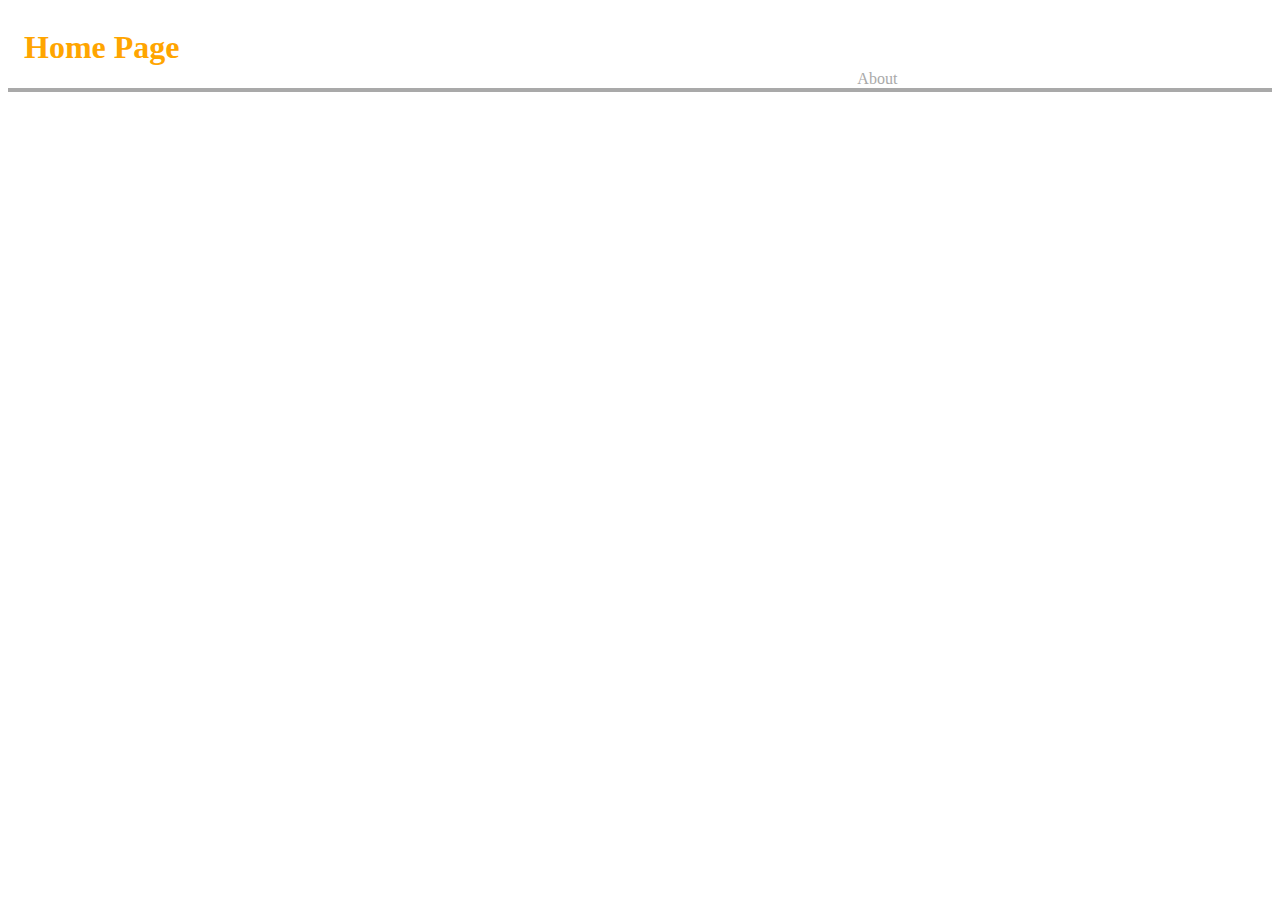
==== app/index.html @ ccac497c "initial commit" ====
<!DOCTYPE html>
<html>
  <head>
    <meta charset="utf-8">
    <title>Home Page</title>
    <link rel="stylesheet" href="styles.css">
  </head>
  <body>
    <header>
      <h1>Home Page</h1>
      <nav>
        <a href="about.html">About</a>
      </nav>
    </header>
  </body>
</html>
---- app/styles.css ----
header {
  display: grid;
  grid-template-columns: repeat(6, 1fr);
  grid-gap: 10px;
  align-items: end;
  border-bottom: .3rem solid darkgrey;
}

h1 {
  grid-column: 1/span 2;
  margin-left: 1rem;
  color: orange;
}

nav {
  grid-column: 5/ span 2;
}

nav a {
  text-decoration: none;
  color: darkgrey;
  font-size:
}
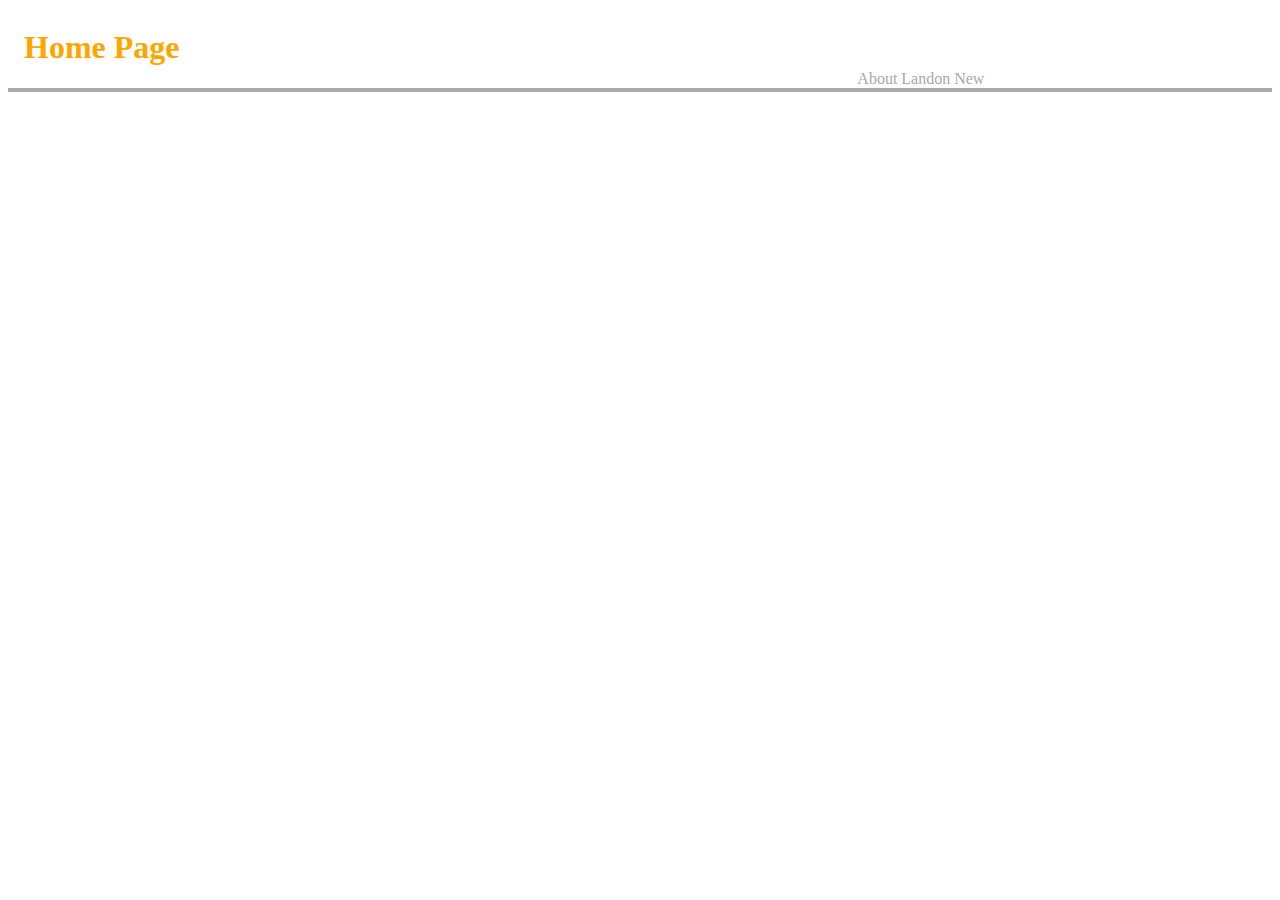
==== commit 323198bf: "added landon.html" ====
--- a/app/index.html
+++ b/app/index.html
@@ -10,7 +10,10 @@
       <h1>Home Page</h1>
       <nav>
         <a href="about.html">About</a>
+        <a href="landon.html">Landon</a>
+        <a href="newindex.html">New</a>
       </nav>
     </header>
+    <script src='app.js'></script>
   </body>
 </html>
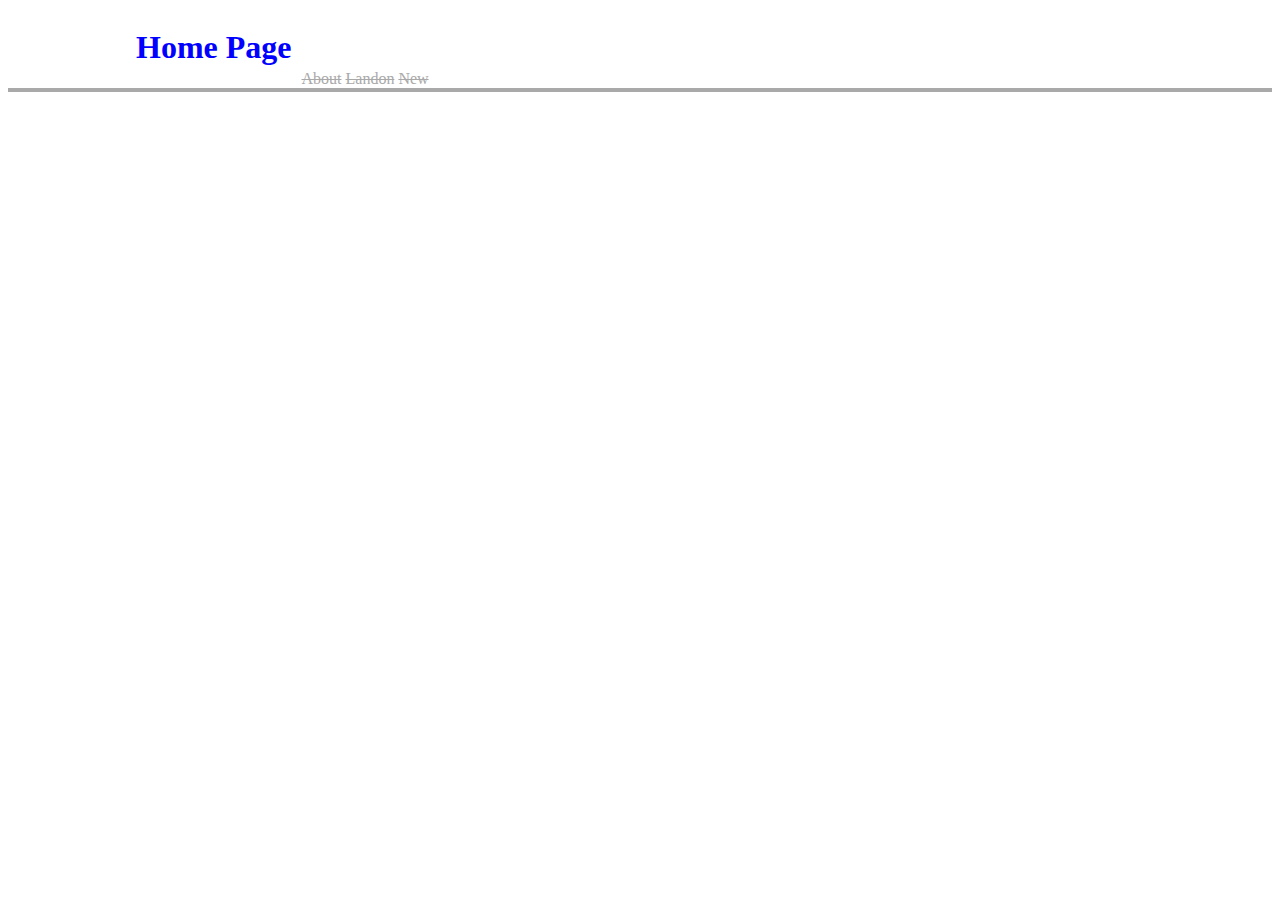
==== commit bed15a1d: "added landon.css" ====
--- a/app/index.html
+++ b/app/index.html
@@ -4,6 +4,7 @@
     <meta charset="utf-8">
     <title>Home Page</title>
     <link rel="stylesheet" href="styles.css">
+    <link rel="stylesheet" href="landon.css">
   </head>
   <body>
     <header>
--- a/app/styles.css
+++ b/app/styles.css
@@ -1,5 +1,5 @@
 header {
-  display: grid;
+  display: flex;
   grid-template-columns: repeat(6, 1fr);
   grid-gap: 10px;
   align-items: end;
@@ -8,8 +8,8 @@
 
 h1 {
   grid-column: 1/span 2;
-  margin-left: 1rem;
-  color: orange;
+  margin-left: 8rem;
+  color: blue;
 }
 
 nav {
@@ -17,7 +17,7 @@
 }
 
 nav a {
-  text-decoration: none;
+  text-decoration: line-through;
   color: darkgrey;
-  font-size:
+  font-size: 12pt;
 }
